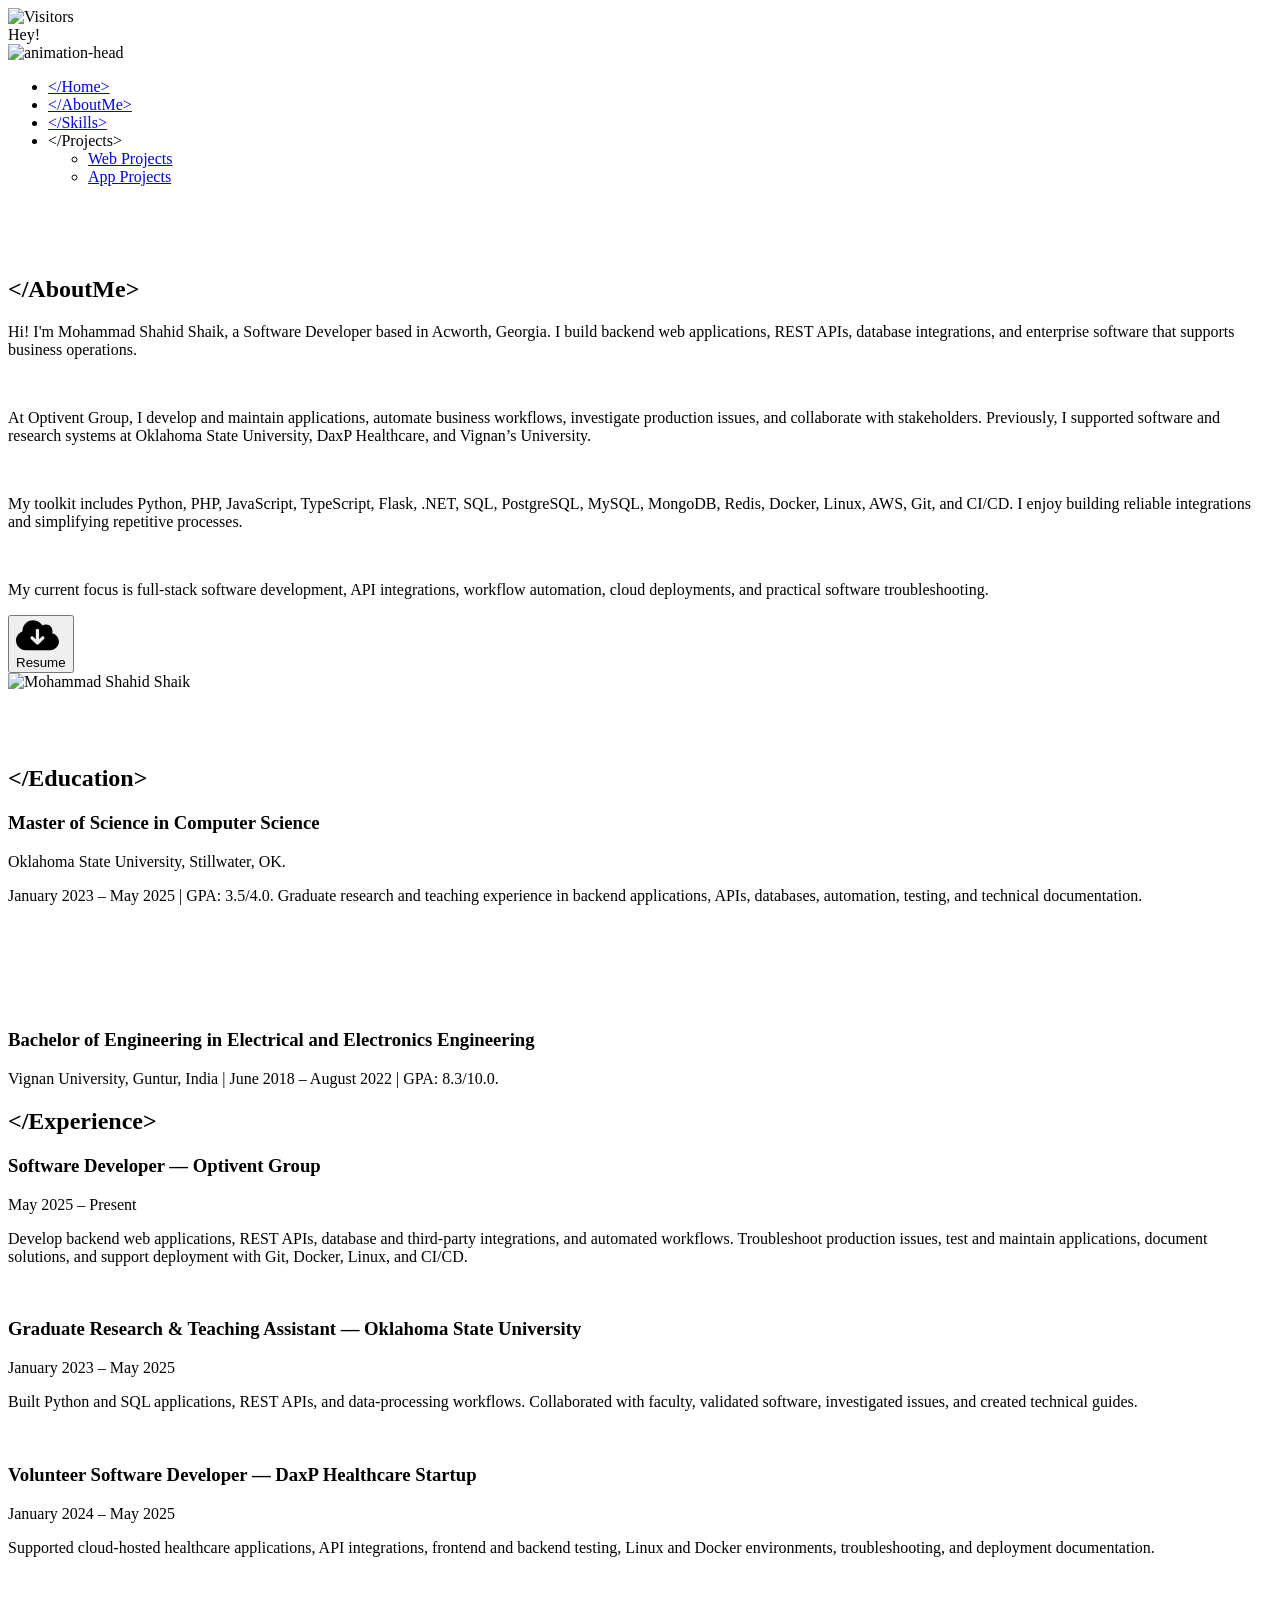
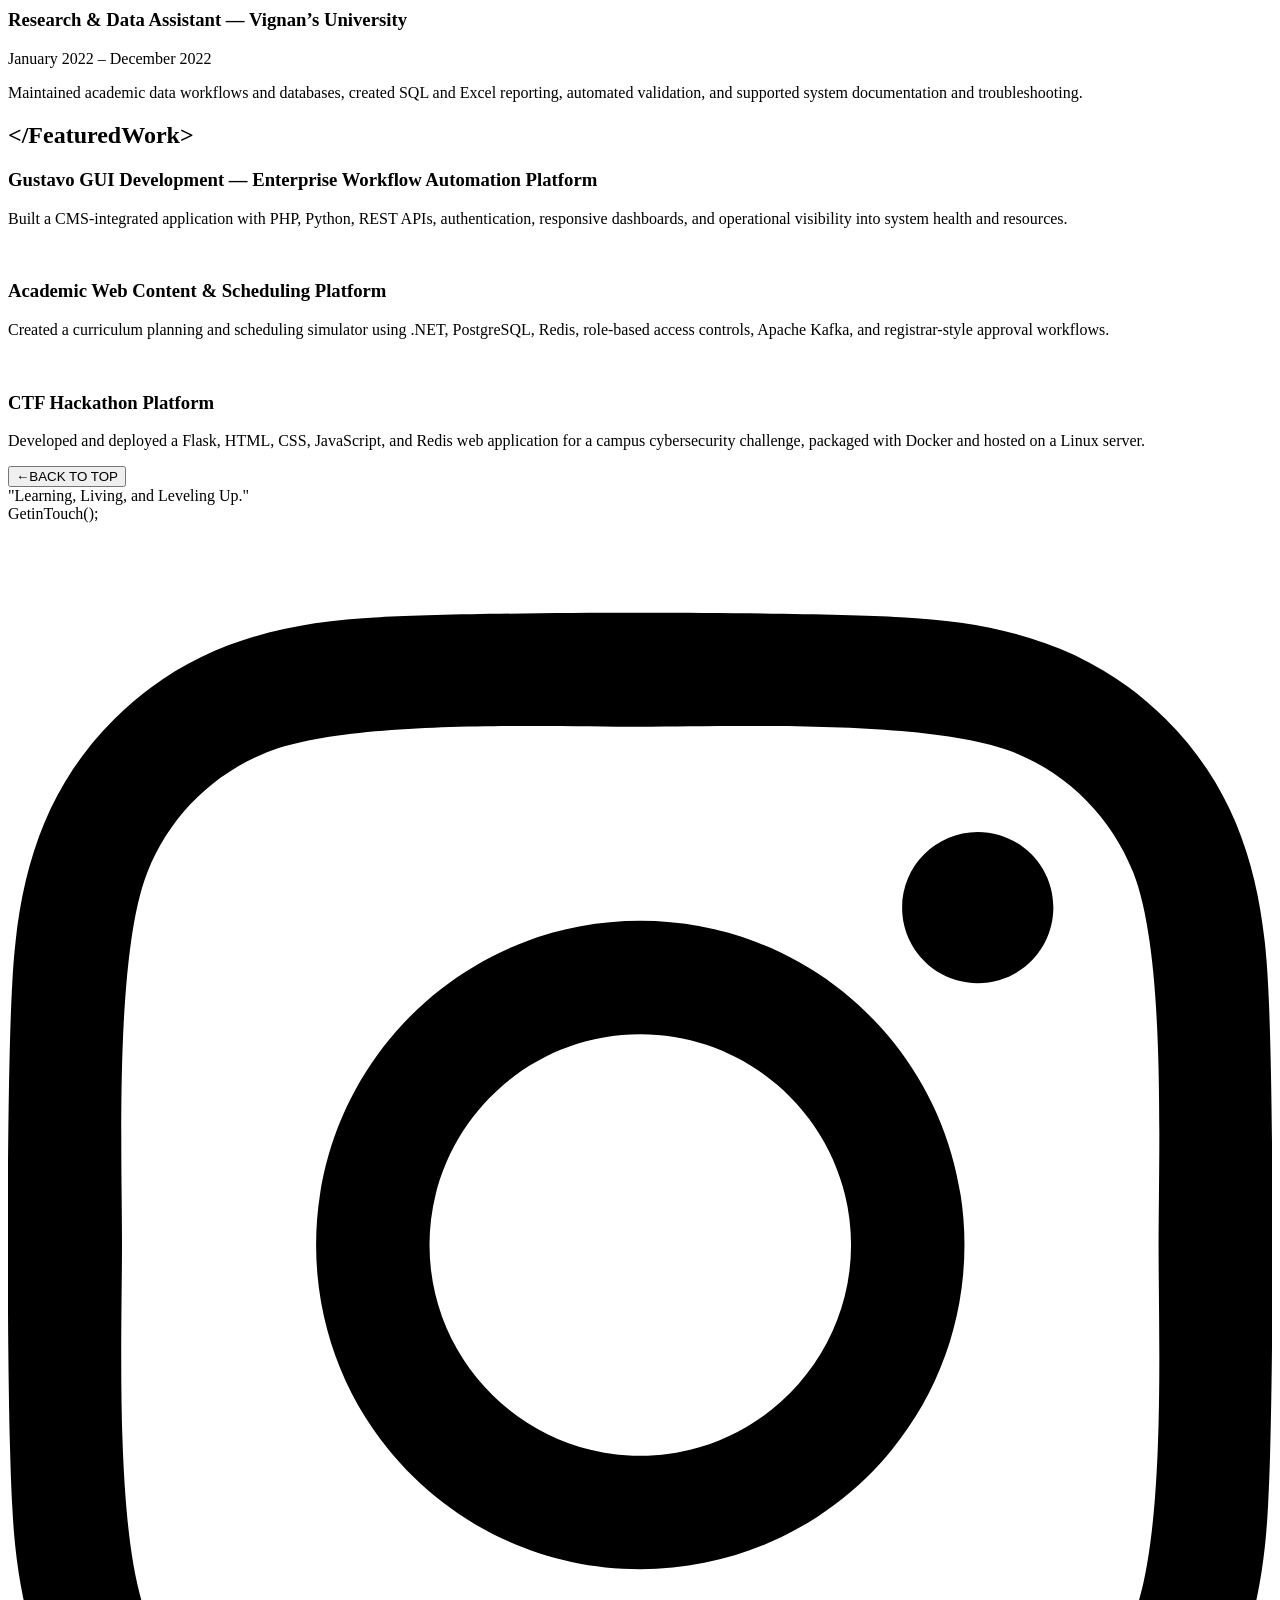
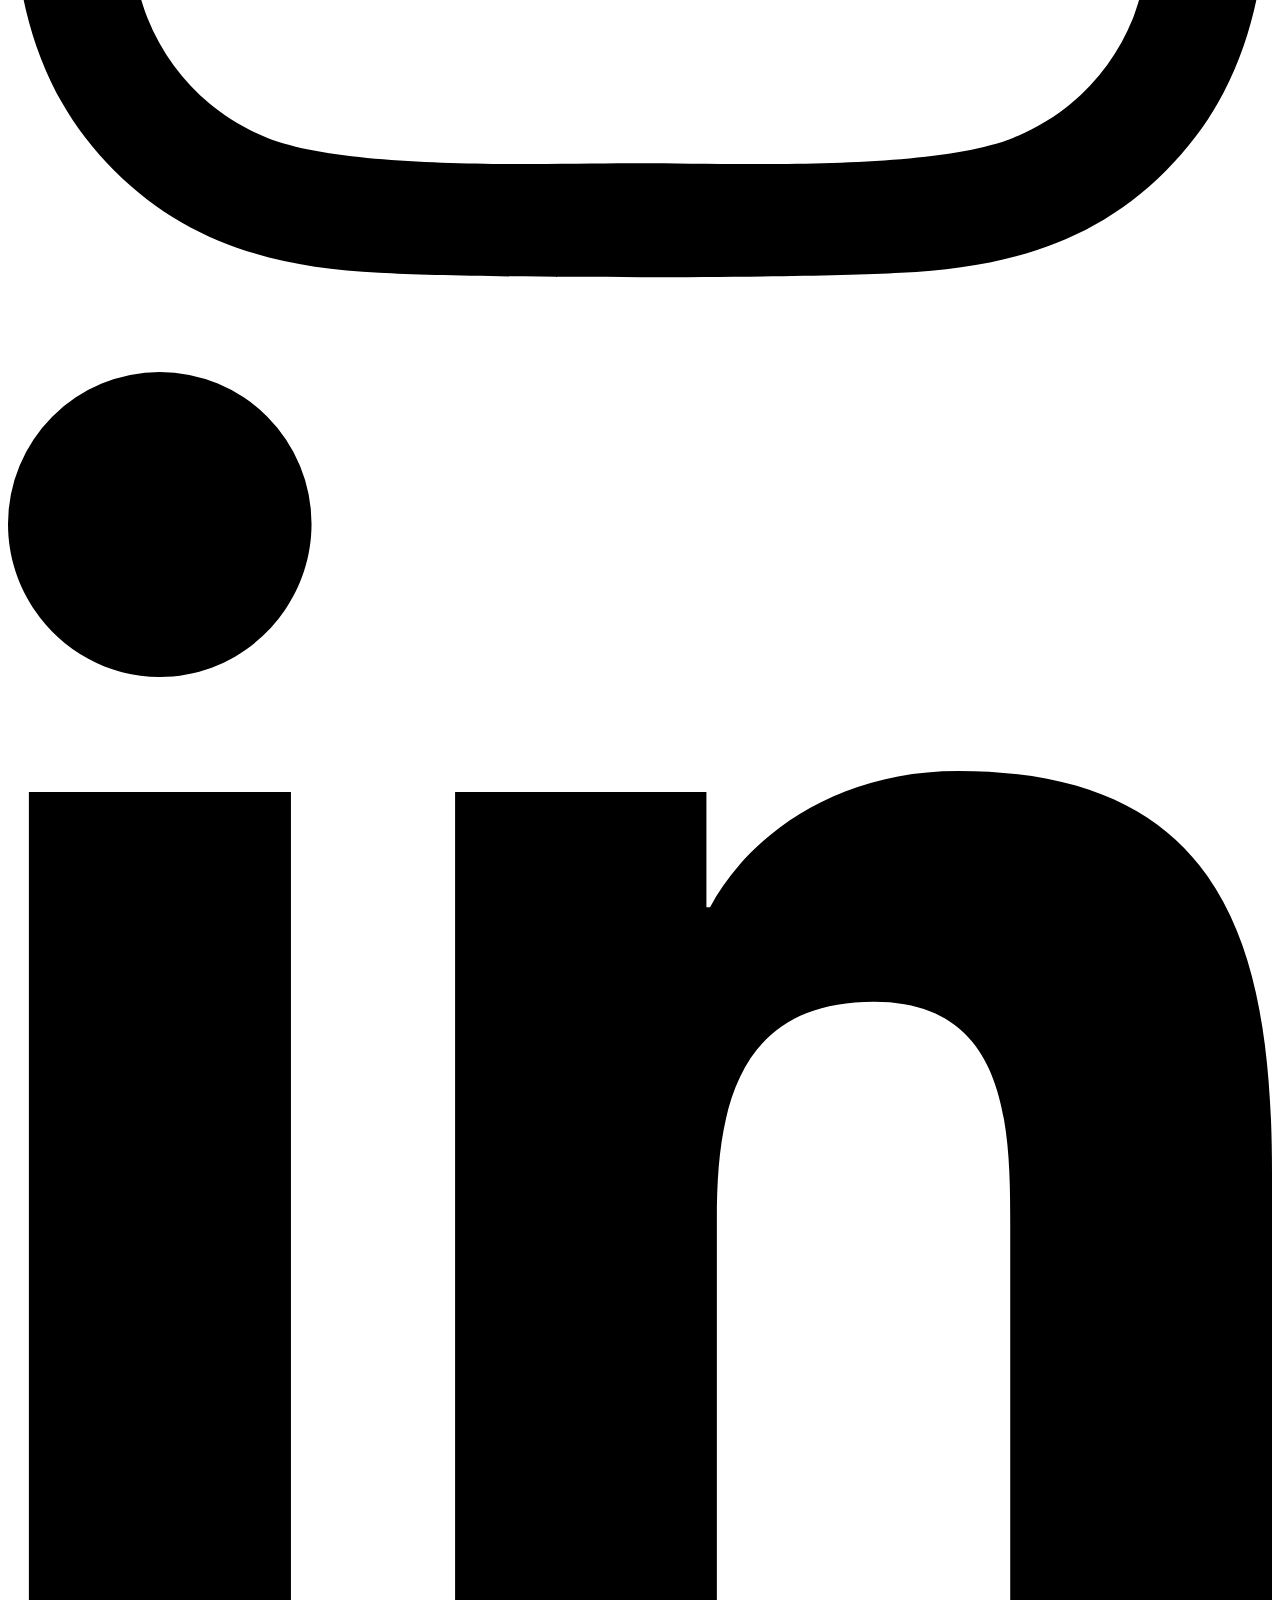
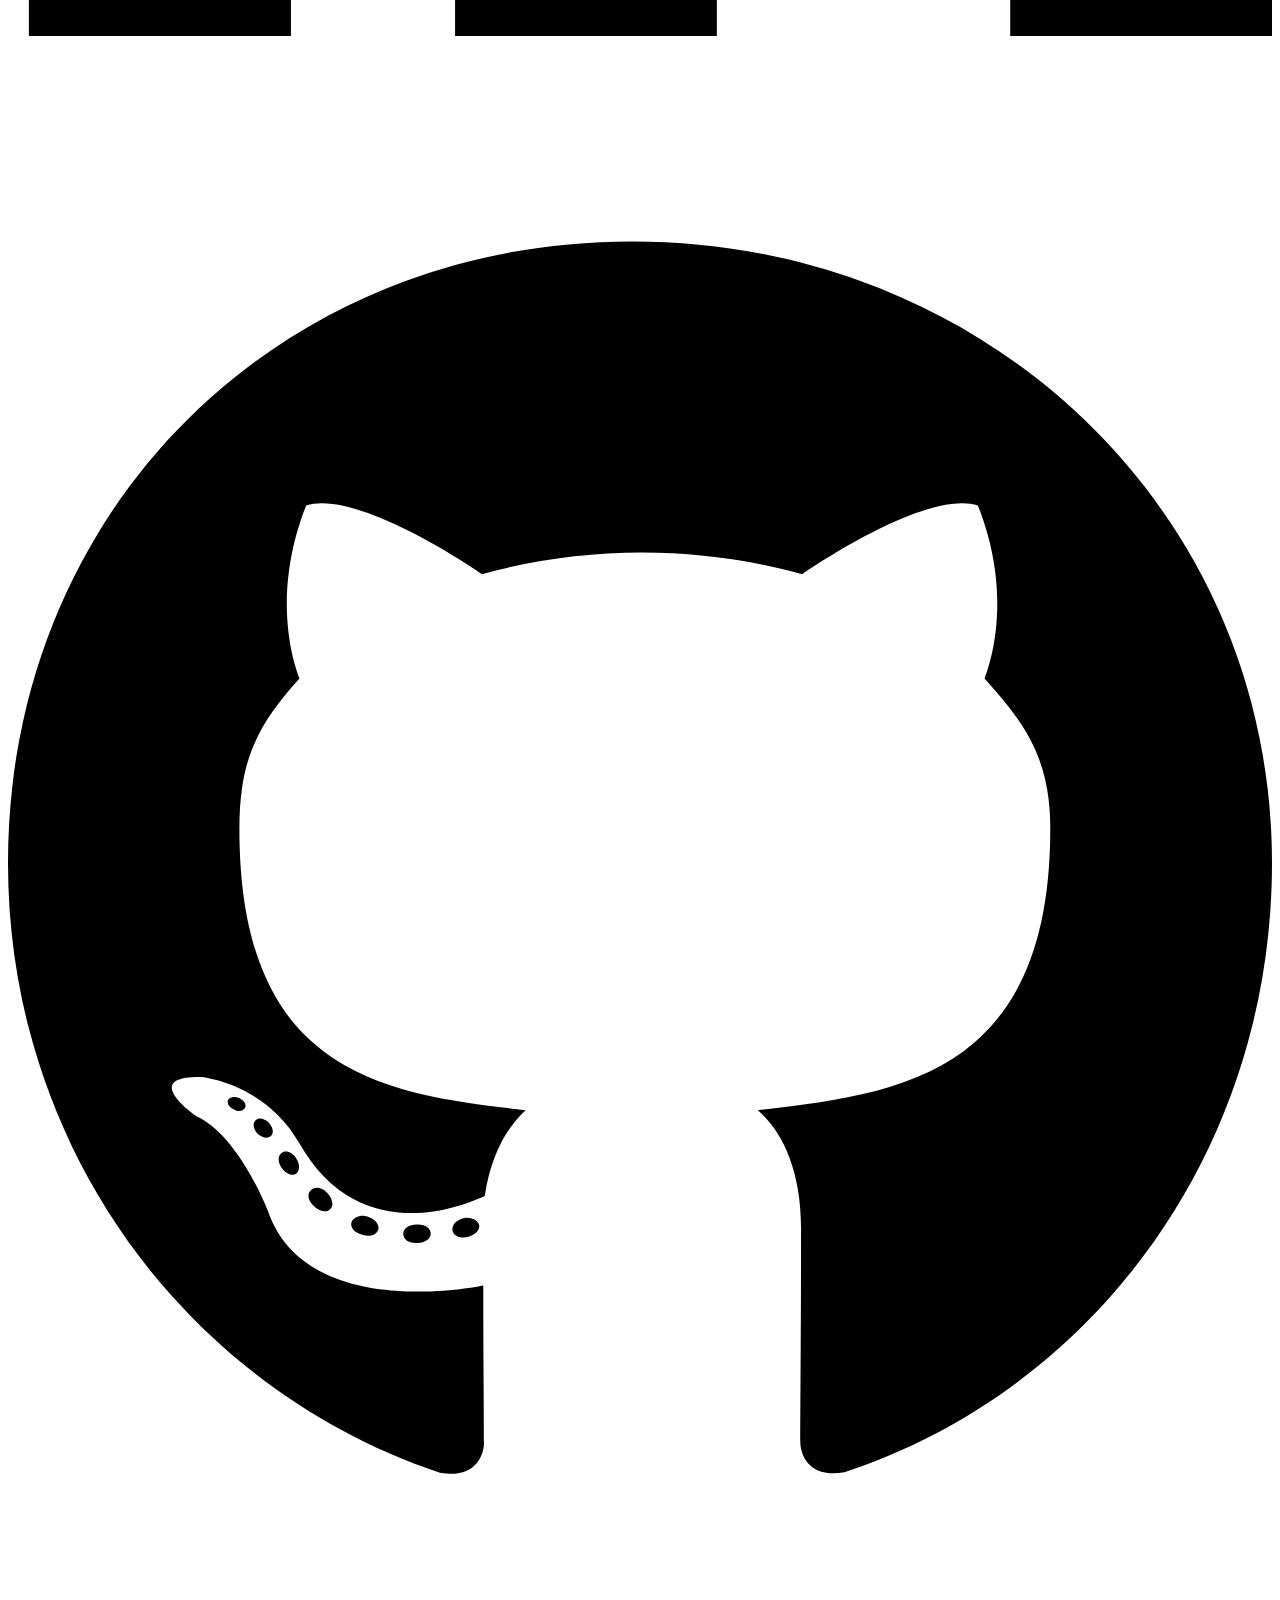
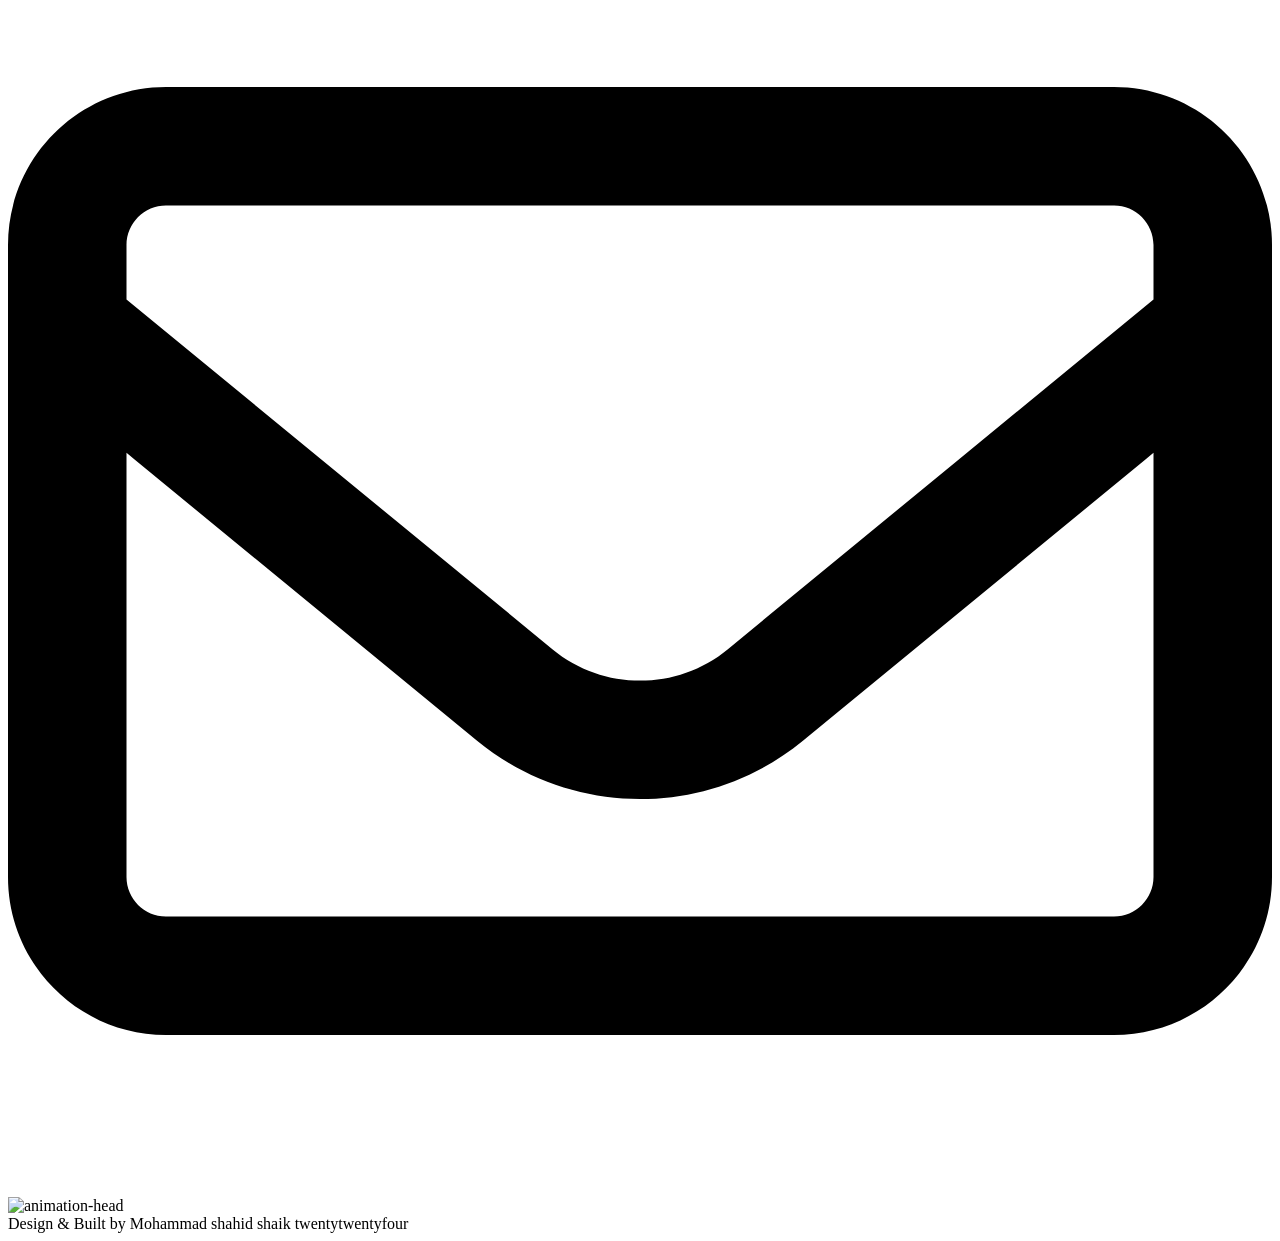
==== about.html @ 2e36d183 "Update About, education, experience and featured projects from 2026 resume" ====
<!DOCTYPE html> <!-- Defines the document type as HTML5 -->
<html lang="en"> <!-- The root element of an HTML document, with the language attribute set to English -->

<head> <!-- The head element contains meta-information about the document -->
  <!-- Meta tags for character encoding, compatibility, and viewport settings -->
  <meta charset="UTF-8" /> <!-- Sets the character encoding to UTF-8 to support all characters -->
  <meta http-equiv="X-UA-Compatible" content="IE=edge" /> <!-- Ensures the document is rendered using the latest IE rendering engine -->
  <meta name="viewport" content="width=device-width, initial-scale=1.0" /> <!-- Controls the viewport's size and scale, making the website responsive on all devices -->

  <!-- Favicon and icons for different platforms -->
  <link rel="icon" type="image/png" href="images/shahid_icon1.png.jpeg"> <!-- Specifies the icon in the browser tab -->
  <link rel="apple-touch-icon" type="image/png" href="images/shahid_icon1.png.jpeg"> <!-- Icon for Apple touch devices (iPhones, iPads) -->
  <link rel="fluid-icon" href="images/shahid_icon1.png.jpeg" title="Mohammad shahid shaik"> <!-- Icon for GitHub's fluid icon feature -->
  <link rel="shortcut icon" type="image/png" href="images/shahid_icon1.png.jpeg"> <!-- A shortcut icon for the webpage, often used by browsers -->

  <!-- Meta tags for SEO and social media sharing -->
  <meta name="robots" content="index, follow" /> <!-- Tells search engines to index the page and follow links -->
  <meta name="theme-color" content="#000" /> <!-- Sets the theme color for the browser's address bar -->
  <meta name="description" content="Mohammad shahid shaik | Explore my portfolio to discover more about me and my innovative projects. With a focus on simplicity, clean design, and engaging interactions, I aim to create meaningful experiences." /> <!-- A brief description of the webpage content for search engines -->
  <meta name="keywords" content="Mohammad shahid shaik, Mohammad shahid shaik Portfolio, Mohammad shahid shaik Portfolio, Mohammadshahidshaik, Mohammad shahid shaik Site, Mohammad shahid shaik Site, Mohammadshahidshaik me, Mohammadshahidshaik web, Mohammadshahidshaik github, Mohammadshahidshaik site, Mohammadshahidshaik universe, universe, Mohammad shahid shaik Universe, Mohammad shahid shaik Frontend Developer, Frontend Developer, Mohammad shahid shaik Stillwater, shahid Stillwater" /> <!-- Keywords that describe the content of the webpage for search engines -->
  <meta name="author" content="Mohammad shahid shaik" /> <!-- Specifies the author of the webpage -->
  
  <!-- Open Graph meta tags for social media sharing -->
  <meta property="og:image" content="https://mohammadshahidshaik.github.io/images/Shahid1.JPG" /> <!-- URL of the image that appears when the page is shared on social media -->
  <meta property="og:title" content="Mohammad shahid shaik | Portfolio" /> <!-- Title of the page when shared on social media -->
  <meta property="og:description" content="Explore my portfolio to discover more about me and my innovative projects. With a focus on simplicity, clean design, and engaging interactions, I aim to create meaningful experiences." /> <!-- Description of the page when shared on social media -->
  <meta property="og:url" content="https://Mohammadshahidshaik.github.io" /> <!-- URL of the page when shared on social media -->
  <meta property="og:site_name" content="Mohammad shahid shaik Portfolio" /> <!-- Name of the site when shared on social media -->
  
  <!-- Twitter meta tags for social media sharing -->
  <meta name="twitter:title" content="Mohammad shahid shaik | Portfolio" /> <!-- Title of the page when shared on Twitter -->
  <meta name="twitter:image" content="https://mohammadshahidshaik.github.io/images/Shahid1.JPG" /> <!-- URL of the image that appears when the page is shared on Twitter -->
  <meta name="twitter:url" content="https://Mohammadshahidshaik.github.io" /> <!-- URL of the page when shared on Twitter -->

  <title>Mohammad shahid shaik | Portfolio</title> <!-- The title of the document, which appears in the browser tab -->

  <!-- Stylesheets and fonts -->
  <link rel="icon" type="image/x-icon" href="images/shahid_icon1.png" /> <!-- Specifies a favicon for the website -->
  <link rel="stylesheet" href="https://unpkg.com/aos@next/dist/aos.css" /> <!-- Link to an external stylesheet for the Animate On Scroll library -->
  <link rel="stylesheet" href="style.css" /> <!-- Link to the main stylesheet for the webpage -->
  <link rel="stylesheet" href="https://fonts.googleapis.com/css2?family=Passions+Conflict&family=Orbitron&family=Fira+Code&family=Six+Caps" /> <!-- Link to Google Fonts for custom typography -->
</head>

<body class="body"> <!-- The body element contains the content of the document, with a class "body" for styling -->
    <!-- Commented out audio tag with autoplay -->
    <!-- <audio loop autoplay id="audioPlayer" style="display: none">
      <source src="src/mp3/preloader.mp3" type="audio/mp3 " />
    </audio> -->
    
    <audio loop id="audioPlayer" > <!-- Audio tag to embed sound content, with loop attribute to repeat the audio -->
      <source src="src/mp3/preloader.mp3" type="audio/mp3" /> <!-- Specifies the audio file and its type -->
    </audio>
    
    <div id="preloader"></div> <!-- A div element with id "preloader" for displaying a loading animation -->
    <noscript>Allow Javascript</noscript> <!-- Message displayed if JavaScript is disabled in the browser -->
  
    <header> <!-- The header element represents the introductory content or navigation links -->
      <div class="cursor-inner" id="cursor-inner"></div> <!-- Div for custom cursor inner element -->
      <div class="cursor-outer" id="cursor-outer"></div> <!-- Div for custom cursor outer element -->
      <div class="visitor-badge-container"> <!-- Div container for visitor badge -->
        <img src="https://visitor-badge.laobi.icu/badge?page_id=Mohammadshahidshaik" alt="Visitors"> <!-- Visitor badge image -->
      </div>
  
      <div class="navbar" id="navbar"> <!-- Div for navigation bar with id "navbar" -->
        <div class="hey">Hey!</div> <!-- Div with greeting text -->
        <div class="logo" tabindex="0" aria-label="Mohammad shahid shaik logo"> <!-- Logo div with tabindex for keyboard navigation and aria-label for accessibility -->
          <div class="logo-top">
            <img src="src/png/nav-avatar.png" alt="animation-head" /> <!-- Logo image -->
          </div>
        </div>
        <div class="navbar-tabs" id="navbar-tabs"> <!-- Div for navigation tabs -->
          <ul class="navbar-tabs-ul"> <!-- Unordered list for navigation items -->
            <li class="home activeThistab" class="navbar-tabs-li" data-aos="fade-down" data-aos-delay="100"> <!-- List item with class and data attributes for AOS animations -->
              <a href="index.html" tabindex="0" aria-label="Home menu button"> <!-- Anchor link to the home section with tabindex and aria-label for accessibility -->
                &#60;/Home&#62; <!-- Home link text with HTML entity for angle brackets -->
              </a>
            </li>
  
            <li class="about" class="navbar-tabs-li" data-aos="fade-down" data-aos-delay="300"> <!-- List item for about section -->
              <a href="about.html" aria-label="about menu button"> <!-- Anchor link to the about section -->
                &#60;/AboutMe&#62; <!-- About me link text -->
              </a>
            </li>
  
            
  
            <li class="skills" class="navbar-tabs-li" data-aos="fade-down" data-aos-delay="500"> <!-- List item for skills section -->
              <a href="index.html#skills" aria-label="skills menu button"> <!-- Anchor link to the skills section -->
                &#60;/Skills&#62; <!-- Skills link text -->
              </a>
            </li>
  
            <li class="projects navbar-tabs-li" data-aos="fade-down" data-aos-delay="700"> <!-- List item for projects section -->
              <span aria-label="projects menu button"> <!-- Span element to hold the text without being a link -->
                &#60;/Projects&#62; <!-- Projects link text -->
              </span>
              <ul class="dropdown-menu"> <!-- Nested unordered list for dropdown menu -->
                <li><a href="Web-projects.html" aria-label="web projects menu button">Web Projects</a></li> <!-- Link to Web Projects page -->
                <li><a href="App-projects.html" aria-label="app projects menu button">App Projects</a></li> <!-- Link to App Projects page -->
              </ul>
            </li>


          </ul>
        </div>
        
      </div>
    </header>

    <main>


        <!-- About Section Starts here -->
        <section class="about-section-container" id="about" data-aos="fade-up"> <!-- Section for the about page, with AOS animation -->
          <br />
          <br />
          <br />
          <div class="about-section"> <!-- Div for the about section -->
            <div class="section-heading"> <!-- Div for section heading -->
              <h2 class="section-heading-article" tabindex="0" aria-label="About me heading">
                &#60;/AboutMe&#62; <!-- About me heading text -->
              </h2>
              <p class="sectionHeadingP"></p> <!-- Paragraph for additional heading info -->
            </div>
        
            <div class="info-dp-section"> <!-- Div for info and display picture section -->
              <div class="about-info"> <!-- Div for about info -->
                <p tabindex="0"> <!-- Paragraph for about info -->
                  Hi! I'm Mohammad Shahid Shaik, a Software Developer based in Acworth, Georgia. I build backend web applications, REST APIs, database integrations, and enterprise software that supports business operations. 
                </p>
                <br />
                <p tabindex="0"> <!-- Paragraph for additional about info -->
                  At Optivent Group, I develop and maintain applications, automate business workflows, investigate production issues, and collaborate with stakeholders. Previously, I supported software and research systems at Oklahoma State University, DaxP Healthcare, and Vignan’s University.
                </p>
                <br />
                <p tabindex="0"> <!-- Paragraph for additional about info -->
                  My toolkit includes Python, PHP, JavaScript, TypeScript, Flask, .NET, SQL, PostgreSQL, MySQL, MongoDB, Redis, Docker, Linux, AWS, Git, and CI/CD. I enjoy building reliable integrations and simplifying repetitive processes.
                </p>
                <br />
                <p tabindex="0"> <!-- Paragraph for additional about info -->
                  My current focus is full-stack software development, API integrations, workflow automation, cloud deployments, and practical software troubleshooting.
                </p>
                <!-- Resume button -->
                <button class="resume-btn" id="resume-btn" onclick="openURL()"> <!-- Button for opening resume -->
                  <div class="sign"> <!-- Div for sign -->
                    <svg viewBox="0 0 740 512"> <!-- SVG for download icon -->
                      <path d="M144 480C64.5 480 0 415.5 0 336c0-62.8 40.2-116.2 96.2-135.9c-.1-2.7-.2-5.4-.2-8.1c0-88.4 71.6-160 160-160c59.3 0 111 32.2 138.7 80.2C409.9 102 428.3 96 448 96c53 0 96 43 96 96c0 12.2-2.3 23.8-6.4 34.6C596 238.4 640 290.1 640 352c0 70.7-57.3 128-128 128H144zm79-167l80 80c9.4 9.4 24.6 9.4 33.9 0l80-80c9.4-9.4 9.4-24.6 0-33.9s-24.6-9.4-33.9 0l-39 39V184c0-13.3-10.7-24-24-24s-24 10.7-24 24V318.1l-39-39c-9.4-9.4-24.6-9.4-33.9 0s-9.4 24.6 0 33.9z" />
                    </svg>
                  </div>
                  <div class="text">Resume</div> <!-- Div for resume text -->
                </button>
              </div>
        
              <div class="dp" data-aos="fade-up"> <!-- Div for display picture with AOS animation -->
                <img src="https://github.com/Mohammadshahidshaik/Mohammadshahidshaik.github.io/blob/main/images/Shahid1.JPG?raw=true" alt="Mohammad Shahid Shaik" tabindex="0" aria-label="image of shahid" /> <!-- Image for display picture -->
              </div>
            </div>
          </div>
        </section>
        
    <!-- Education section starts here -->
    <section class="about-section-container" id="education" data-aos="fade-up"> <!-- Section for the education page, with id "education" and AOS animation -->
      <br />
      <br />
      <br />
      <div class="about-section"> <!-- Div for the education section -->
        <div class="section-heading"> <!-- Div for section heading -->
          <h2 class="section-heading-article" tabindex="0" aria-label="Education heading">
            &#60;/Education&#62; <!-- Education heading text -->
          </h2>
          <p class="sectionHeadingP"></p> <!-- Paragraph for additional heading info -->
        </div>

        <div class="info-dp-section"> <!-- Div for info and display picture section -->
          <div class="about-info education"> <!-- Div for education info -->
            <h3 class="degree">Master of Science in Computer Science</h3> <!-- Heading for master's degree -->
            <p class="university">Oklahoma State University, Stillwater, OK.</p> <!-- Paragraph for university info -->
            <p class="description">January 2023 – May 2025 | GPA: 3.5/4.0. Graduate research and teaching experience in backend applications, APIs, databases, automation, testing, and technical documentation.</p> <!-- Paragraph for description of studies -->
            <br />
            <br />
            <br />
            <br />
            <br />
            <h3 class="degree">Bachelor of Engineering in Electrical and Electronics Engineering</h3> <!-- Heading for bachelor's degree -->
            <p class="university">Vignan University, Guntur, India | June 2018 – August 2022 | GPA: 8.3/10.0.</p> <!-- Paragraph for university info -->
          </div>  
        </div>
      </div>
    </section>


    <section class="about-section-container" id="experience" data-aos="fade-up">
      <div class="about-section">
        <div class="section-heading"><h2 class="section-heading-article" tabindex="0">&#60;/Experience&#62;</h2></div>
        <div class="about-info education">
          <h3 class="degree">Software Developer — Optivent Group</h3>
          <p class="university">May 2025 – Present</p>
          <p class="description">Develop backend web applications, REST APIs, database and third-party integrations, and automated workflows. Troubleshoot production issues, test and maintain applications, document solutions, and support deployment with Git, Docker, Linux, and CI/CD.</p>
          <br />
          <h3 class="degree">Graduate Research &amp; Teaching Assistant — Oklahoma State University</h3>
          <p class="university">January 2023 – May 2025</p>
          <p class="description">Built Python and SQL applications, REST APIs, and data-processing workflows. Collaborated with faculty, validated software, investigated issues, and created technical guides.</p>
          <br />
          <h3 class="degree">Volunteer Software Developer — DaxP Healthcare Startup</h3>
          <p class="university">January 2024 – May 2025</p>
          <p class="description">Supported cloud-hosted healthcare applications, API integrations, frontend and backend testing, Linux and Docker environments, troubleshooting, and deployment documentation.</p>
          <br />
          <h3 class="degree">Research &amp; Data Assistant — Vignan’s University</h3>
          <p class="university">January 2022 – December 2022</p>
          <p class="description">Maintained academic data workflows and databases, created SQL and Excel reporting, automated validation, and supported system documentation and troubleshooting.</p>
        </div>
      </div>
    </section>
    <section class="about-section-container" id="featured-work" data-aos="fade-up">
      <div class="about-section">
        <div class="section-heading"><h2 class="section-heading-article" tabindex="0">&#60;/FeaturedWork&#62;</h2></div>
        <div class="about-info education">
          <h3 class="degree">Gustavo GUI Development — Enterprise Workflow Automation Platform</h3>
          <p class="description">Built a CMS-integrated application with PHP, Python, REST APIs, authentication, responsive dashboards, and operational visibility into system health and resources.</p>
          <br />
          <h3 class="degree">Academic Web Content &amp; Scheduling Platform</h3>
          <p class="description">Created a curriculum planning and scheduling simulator using .NET, PostgreSQL, Redis, role-based access controls, Apache Kafka, and registrar-style approval workflows.</p>
          <br />
          <h3 class="degree">CTF Hackathon Platform</h3>
          <p class="description">Developed and deployed a Flask, HTML, CSS, JavaScript, and Redis web application for a campus cybersecurity challenge, packaged with Docker and hosted on a Linux server.</p>
        </div>
      </div>
    </section>
    <!-- about section ends  -->


    </main>

    <footer id="footer"> <!-- Footer section with id "footer" -->
        <button class="fas" id="backtotopbutton" onclick="scrolltoTopfunction()"> <!-- Button to scroll to top -->
          <article aria-label="Back to top">&#8592;BACK TO TOP</article> <!-- Article for back to top text -->
        </button>
        <div class="footer-background"> <!-- Div for footer background -->
          <div class="footer-blob"></div> <!-- Div for footer decorative blob -->
        </div>
        <div class="footer-foreground"> <!-- Div for footer foreground -->
          <div class="footercontainer"> <!-- Div for footer container -->
            <div class="two-words"> <!-- Div for footer quote -->
              <article tabindex="0" aria-label="Learning, Living, and Leveling Up, my quote">
                "Learning, Living, and Leveling Up."
              </article>
            </div>
            <div class="social-media-container"> <!-- Div for social media container -->
              <div class="getintouch-heading"> <!-- Div for get in touch heading -->
                <article>GetinTouch();</article>
              </div>
              <div class="logos"> <!-- Div for social media logos -->
                <a href="https://www.instagram.com/_shahid_indian/" target="_blank" tabindex="0" aria-label="My instagram">
                  <svg viewBox="0 0 448 512" class="SocialHandle"> <!-- SVG for Instagram icon -->
                    <path d="M224.1 141c-63.6 0-114.9 51.3-114.9 114.9s51.3 114.9 114.9 114.9S339 319.5 339 255.9 287.7 141 224.1 141zm0 189.6c-41.1 0-74.7-33.5-74.7-74.7s33.5-74.7 74.7-74.7 74.7 33.5 74.7 74.7-33.6 74.7-74.7 74.7zm146.4-194.3c0 14.9-12 26.8-26.8 26.8-14.9 0-26.8-12-26.8-26.8s12-26.8 26.8-26.8 26.8 12 26.8 26.8zm76.1 27.2c-1.7-35.9-9.9-67.7-36.2-93.9-26.2-26.2-58-34.4-93.9-36.2-37-2.1-147.9-2.1-184.9 0-35.8 1.7-67.6 9.9-93.9 36.1s-34.4 58-36.2 93.9c-2.1 37-2.1 147.9 0 184.9 1.7 35.9 9.9 67.7 36.2 93.9s58 34.4 93.9 36.2c37 2.1 147.9 2.1 184.9 0 35.9-1.7 67.7-9.9 93.9-36.2 26.2-26.2 34.4-58 36.2-93.9 2.1-37 2.1-147.8 0-184.8zM398.8 388c-7.8 19.6-22.9 34.7-42.6 42.6-29.5 11.7-99.5 9-132.1 9s-102.7 2.6-132.1-9c-19.6-7.8-34.7-22.9-42.6-42.6-11.7-29.5-9-99.5-9-132.1s-2.6-102.7 9-132.1c7.8-19.6 22.9-34.7 42.6-42.6 29.5-11.7 99.5-9 132.1-9s102.7-2.6 132.1 9c19.6 7.8 34.7 22.9 42.6 42.6 11.7 29.5 9 99.5 9 132.1s2.7 102.7-9 132.1z" />
                  </svg></a>
    
                <a href="https://www.linkedin.com/in/mohammadshahidshaik/" target="_blank" aria-label="My Linkdin">
                  <svg class="SocialHandle" viewBox="0 0 448 512"> <!-- SVG for LinkedIn icon -->
                    <path d="M100.28 448H7.4V148.9h92.88zM53.79 108.1C24.09 108.1 0 83.5 0 53.8a53.79 53.79 0 0 1 107.58 0c0 29.7-24.1 54.3-53.79 54.3zM447.9 448h-92.68V302.4c0-34.7-.7-79.2-48.29-79.2-48.29 0-55.69 37.7-55.69 76.7V448h-92.78V148.9h89.08v40.8h1.3c12.4-23.5 42.69-48.3 87.88-48.3 94 0 111.28 61.9 111.28 142.3V448z" />
                  </svg></a>
    
                <a href="https://github.com/Mohammadshahidshaik" target="_blank" aria-label="My github">
                  <svg viewBox="0 0 496 512" class="SocialHandle"> <!-- SVG for GitHub icon -->
                    <path d="M165.9 397.4c0 2-2.3 3.6-5.2 3.6-3.3.3-5.6-1.3-5.6-3.6 0-2 2.3-3.6 5.2-3.6 3-.3 5.6 1.3 5.6 3.6zm-31.1-4.5c-.7 2 1.3 4.3 4.3 4.9 2.6 1 5.6 0 6.2-2s-1.3-4.3-4.3-5.2c-2.6-.7-5.5.3-6.2 2.3zm44.2-1.7c-2.9.7-4.9 2.6-4.6 4.9.3 2 2.9 3.3 5.9 2.6 2.9-.7 4.9-2.6 4.6-4.6-.3-1.9-3-3.2-5.9-2.9zM244.8 8C106.1 8 0 113.3 0 252c0 110.9 69.8 205.8 169.5 239.2 12.8 2.3 17.3-5.6 17.3-12.1 0-6.2-.3-40.4-.3-61.4 0 0-70 15-84.7-29.8 0 0-11.4-29.1-27.8-36.6 0 0-22.9-15.7 1.6-15.4 0 0 24.9 2 38.6 25.8 21.9 38.6 58.6 27.5 72.9 20.9 2.3-16 8.8-27.1 16-33.7-55.9-6.2-112.3-14.3-112.3-110.5 0-27.5 7.6-41.3 23.6-58.9-2.6-6.5-11.1-33.3 2.6-67.9 20.9-6.5 69 27 69 27 20-5.6 41.5-8.5 62.8-8.5s42.8 2.9 62.8 8.5c0 0 48.1-33.6 69-27 13.7 34.7 5.2 61.4 2.6 67.9 16 17.7 25.8 31.5 25.8 58.9 0 96.5-58.9 104.2-114.8 110.5 9.2 7.9 17 22.9 17 46.4 0 33.7-.3 75.4-.3 83.6 0 6.5 4.6 14.4 17.3 12.1C428.2 457.8 496 362.9 496 252 496 113.3 383.5 8 244.8 8zM97.2 352.9c-1.3 1-1 3.3.7 5.2 1.6 1.6 3.9 2.3 5.2 1 1.3-1 1-3.3-.7-5.2-1.6-1.6-3.9-2.3-5.2-1zm-10.8-8.1c-.7 1.3.3 2.9 2.3 3.9 1.6 1 3.6.7 4.3-.7.7-1.3-.3-2.9-2.3-3.9-2-.6-3.6-.3-4.3.7zm32.4 35.6c-1.6 1.3-1 4.3 1.3 6.2 2.3 2.3 5.2 2.6 6.5 1 1.3-1.3.7-4.3-1.3-6.2-2.2-2.3-5.2-2.6-6.5-1zm-11.4-14.7c-1.6 1-1.6 3.6 0 5.9 1.6 2.3 4.3 3.3 5.6 2.3 1.6-1.3 1.6-3.9 0-6.2-1.4-2.3-4-3.3-5.6-2z" />
                  </svg></a>
    
                <a href="mailto:mohshai@okstate.edu" target="_blank" aria-label="My G mail">
                  <svg id="GmailLogo" viewBox="0 0 512 512" class="SocialHandle"> <!-- SVG for Gmail icon -->
                    <path d="M64 112c-8.8 0-16 7.2-16 16v22.1L220.5 291.7c20.7 17 50.4 17 71.1 0L464 150.1V128c0-8.8-7.2-16-16-16H64zM48 212.2V384c0 8.8 7.2 16 16 16H448c8.8 0 16-7.2 16-16V212.2L322 328.8c-38.4 31.5-93.7 31.5-132 0L48 212.2zM0 128C0 92.7 28.7 64 64 64H448c35.3 0 64 28.7 64 64V384c0 35.3-28.7 64-64 64H64c-35.3 0-64-28.7-64-64V128z" />
                  </svg></a>
              </div>
            </div>
            <div class="footer-avatar-container"> <!-- Div for footer avatar container -->
              <img src="src/png/footer-avatar-adil.png" alt="animation-head" class="footer-avatar-img" /> <!-- Image for footer avatar -->
              <div class="footer-avatar-face"> <!-- Div for footer avatar face -->
                <div class="footer-avatar-eye footer-left-eye"> <!-- Div for left eye -->
                  <div class="footer-pupil"></div> <!-- Div for left pupil -->
                </div>
                <div class="footer-avatar-eye footer-right-eye"> <!-- Div for right eye -->
                  <div class="footer-pupil"></div> <!-- Div for right pupil -->
                </div>
              </div>
            </div>
            <div class="footer-bottom"> <!-- Div for footer bottom section -->
              <article> <!-- Article for footer text -->
                Design & Built by Mohammad shahid shaik
                <i class="far fa-copyright"></i> twentytwentyfour <!-- Copyright icon and year -->
              </article>
            </div>
          </div>
        </div>
      </footer>
      <!-- footer ends here -->
    
      <script src="main.js"></script> <!-- Link to external JavaScript file -->
    
      <script src="https://unpkg.com/aos@next/dist/aos.js"></script> <!-- Link to external AOS JavaScript file -->
      <script>
        AOS.init(); <!-- Initialize AOS animations -->
      </script>
    
      <script>
        function openURL() {
          var url = "src/pdf/Shaikmohammadshahid_Resume.pdf";
    
          window.open(url, "_blank"); <!-- Open the resume in a new tab -->
        }
      </script>
    
      <script>
        const cursorInner = document.getElementById("cursor-inner");
        const cursorOuter = document.getElementById("cursor-outer");
        const links = document.querySelectorAll("a,label,button");
    
        document.addEventListener("mousemove", function (e) {
          const posX = e.clientX;
          const posY = e.clientY;
    
          cursorInner.style.left = `${posX}px`;
          cursorInner.style.top = `${posY}px`;
    
          // cursorOuter.style.left = `${posX}px`;
          // cursorOuter.style.top = `${posY}px`;
    
          cursorOuter.animate(
            {
              left: `${posX}px`,
              top: `${posY}px`,
            },
            { duration: 500, fill: "forwards" }
          );
    
          links.forEach((link) => {
            link.addEventListener("mouseenter", () => {
              cursorInner.classList.add("hover");
              cursorOuter.classList.add("hover");
            });
            link.addEventListener("mouseleave", () => {
              cursorInner.classList.remove("hover");
              cursorOuter.classList.remove("hover");
            });
          });
        });
      </script>
<!--       <script data-name="BMC-Widget" data-cfasync="false" src="https://cdnjs.buymeacoffee.com/1.0.0/widget.prod.min.js" data-id="mohammedadb" data-description="Support me on Buy me a coffee!" data-message="" data-color="#BD5FFF" data-position="left" data-x_margin="18" data-y_margin="18"></script> -->
    </body>
    
    </html>
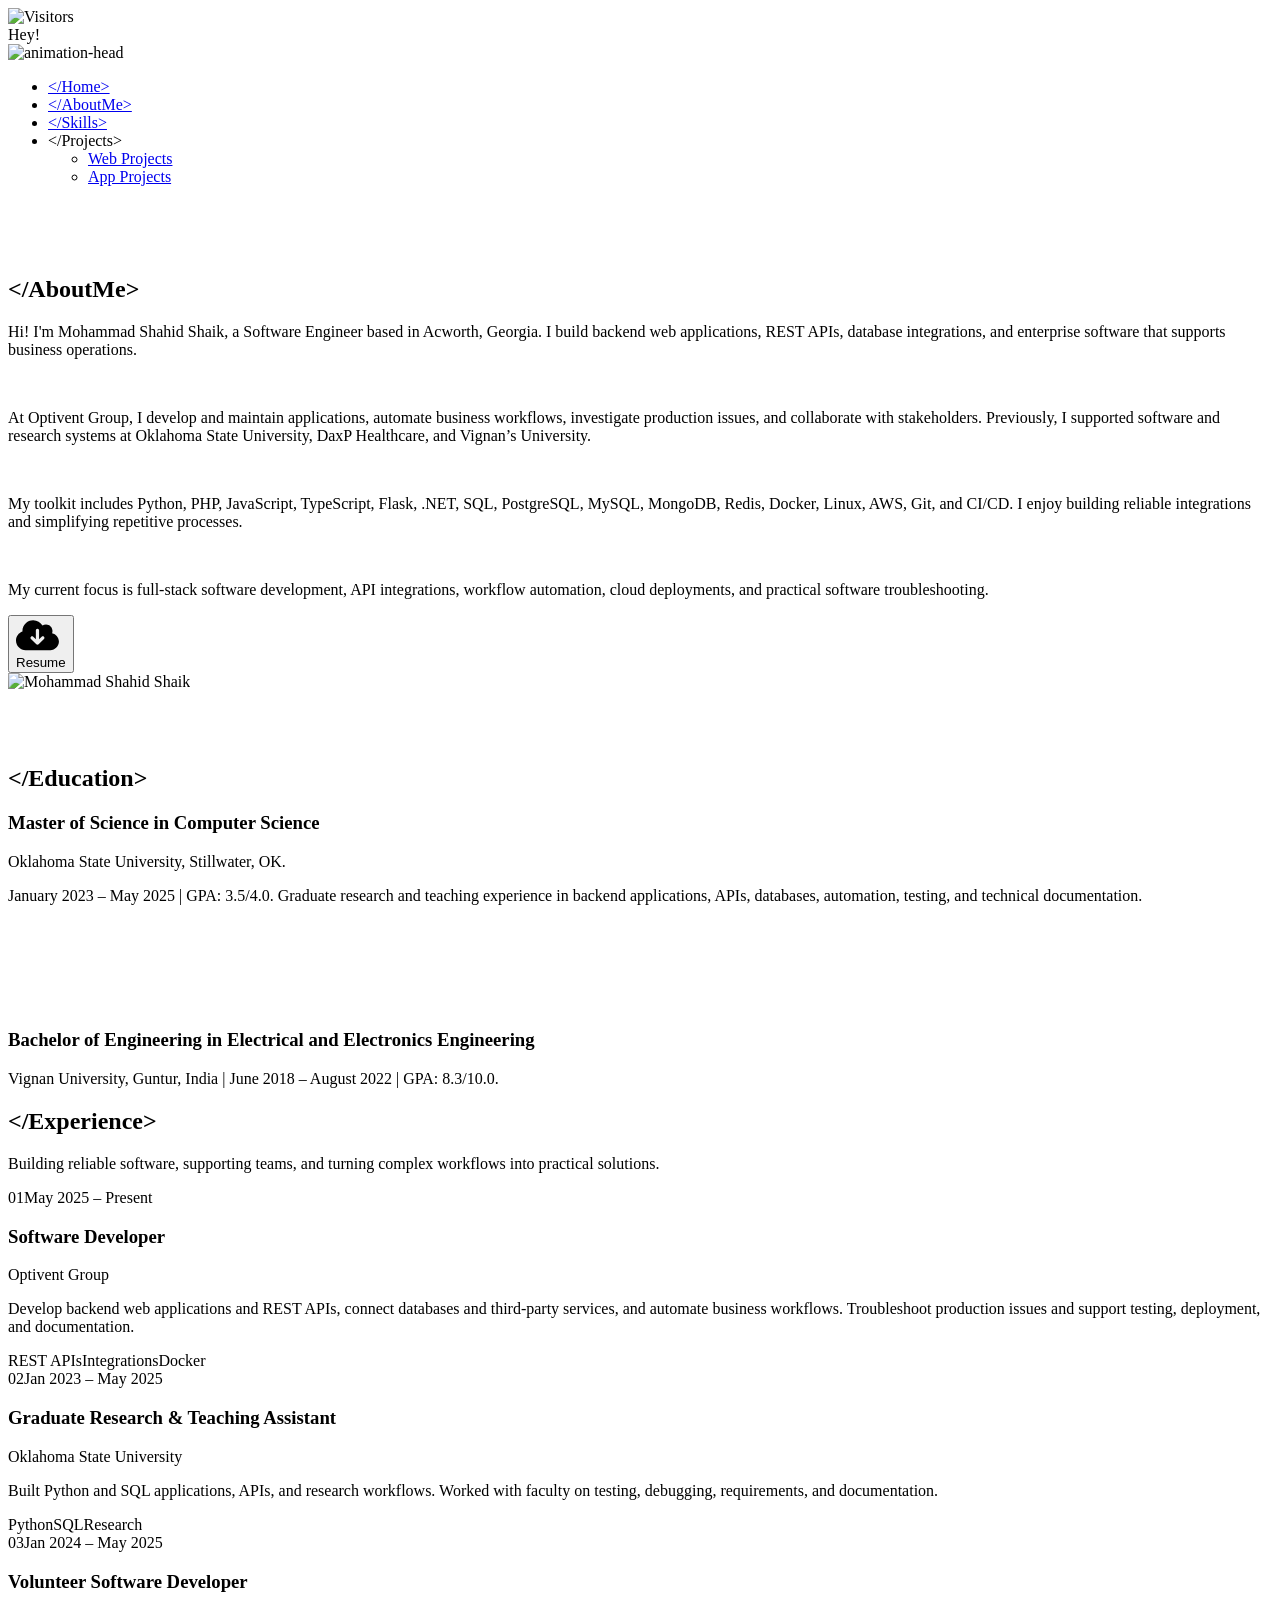
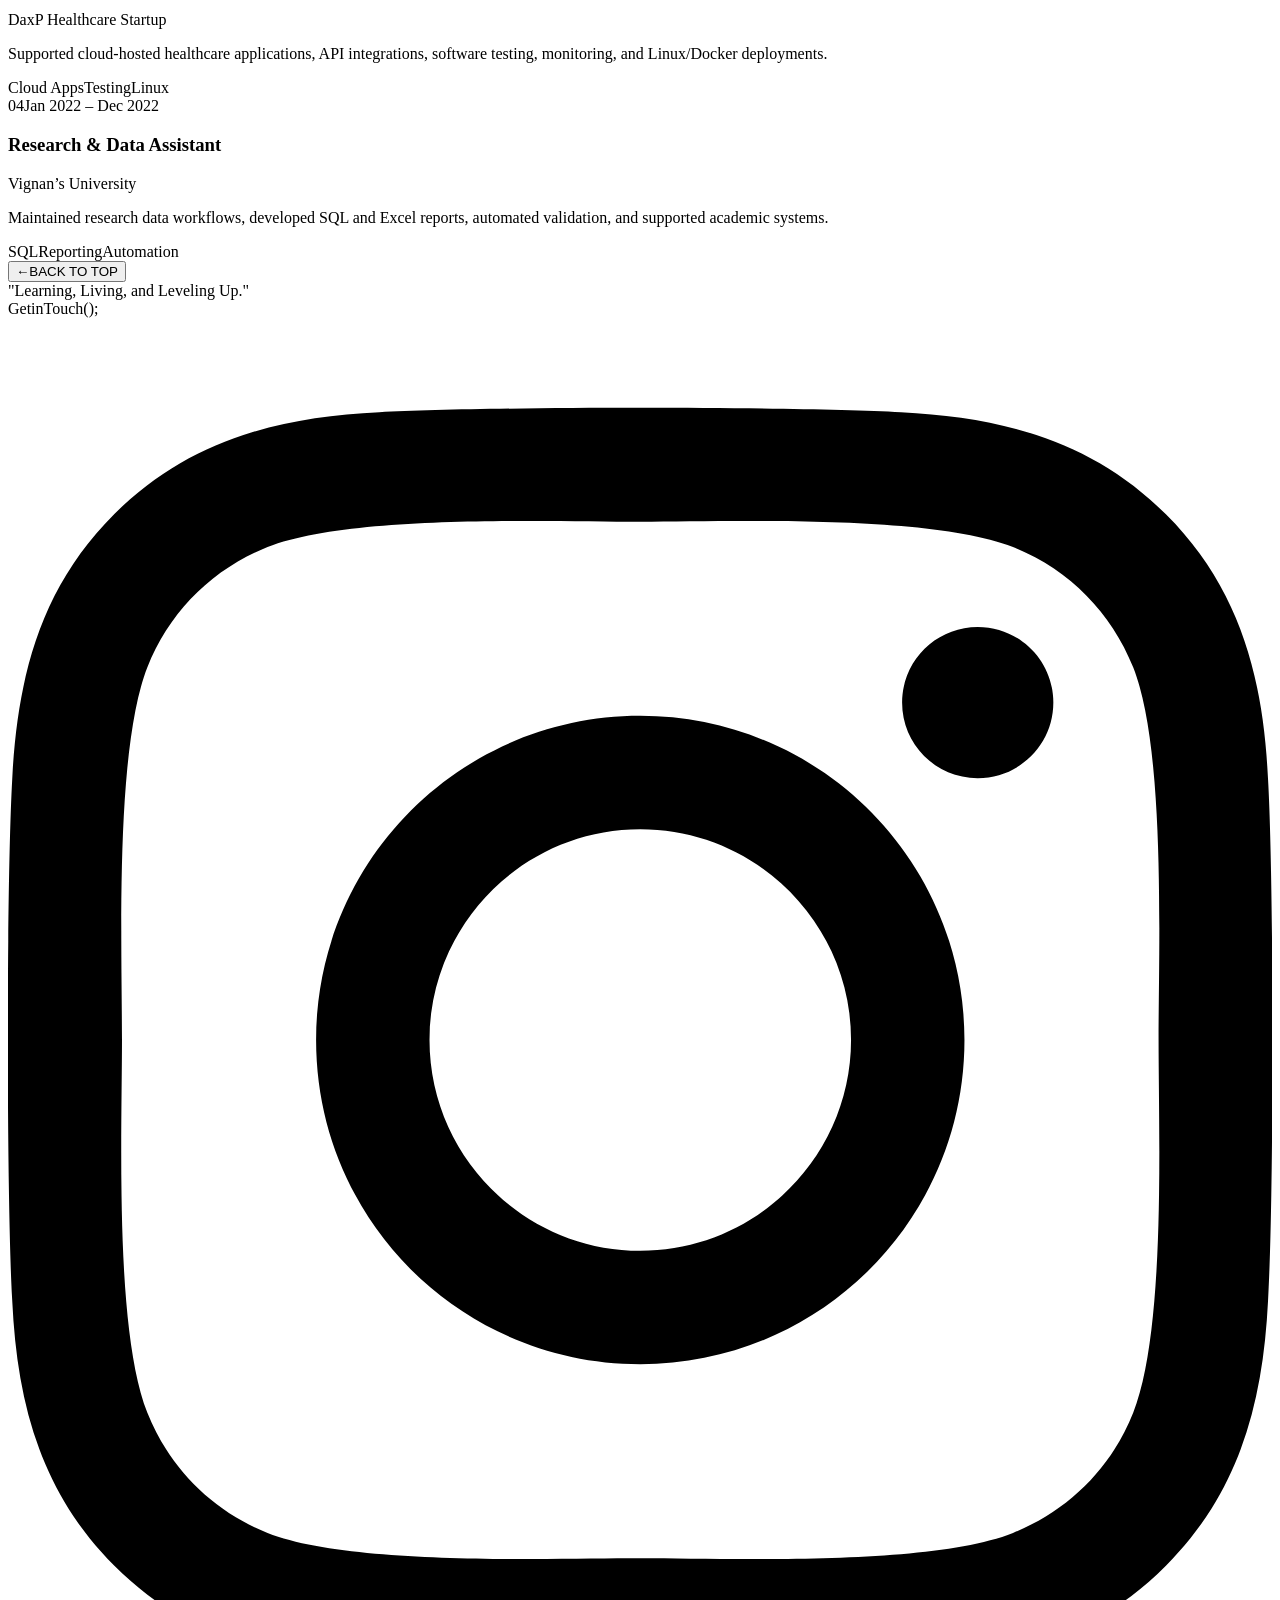
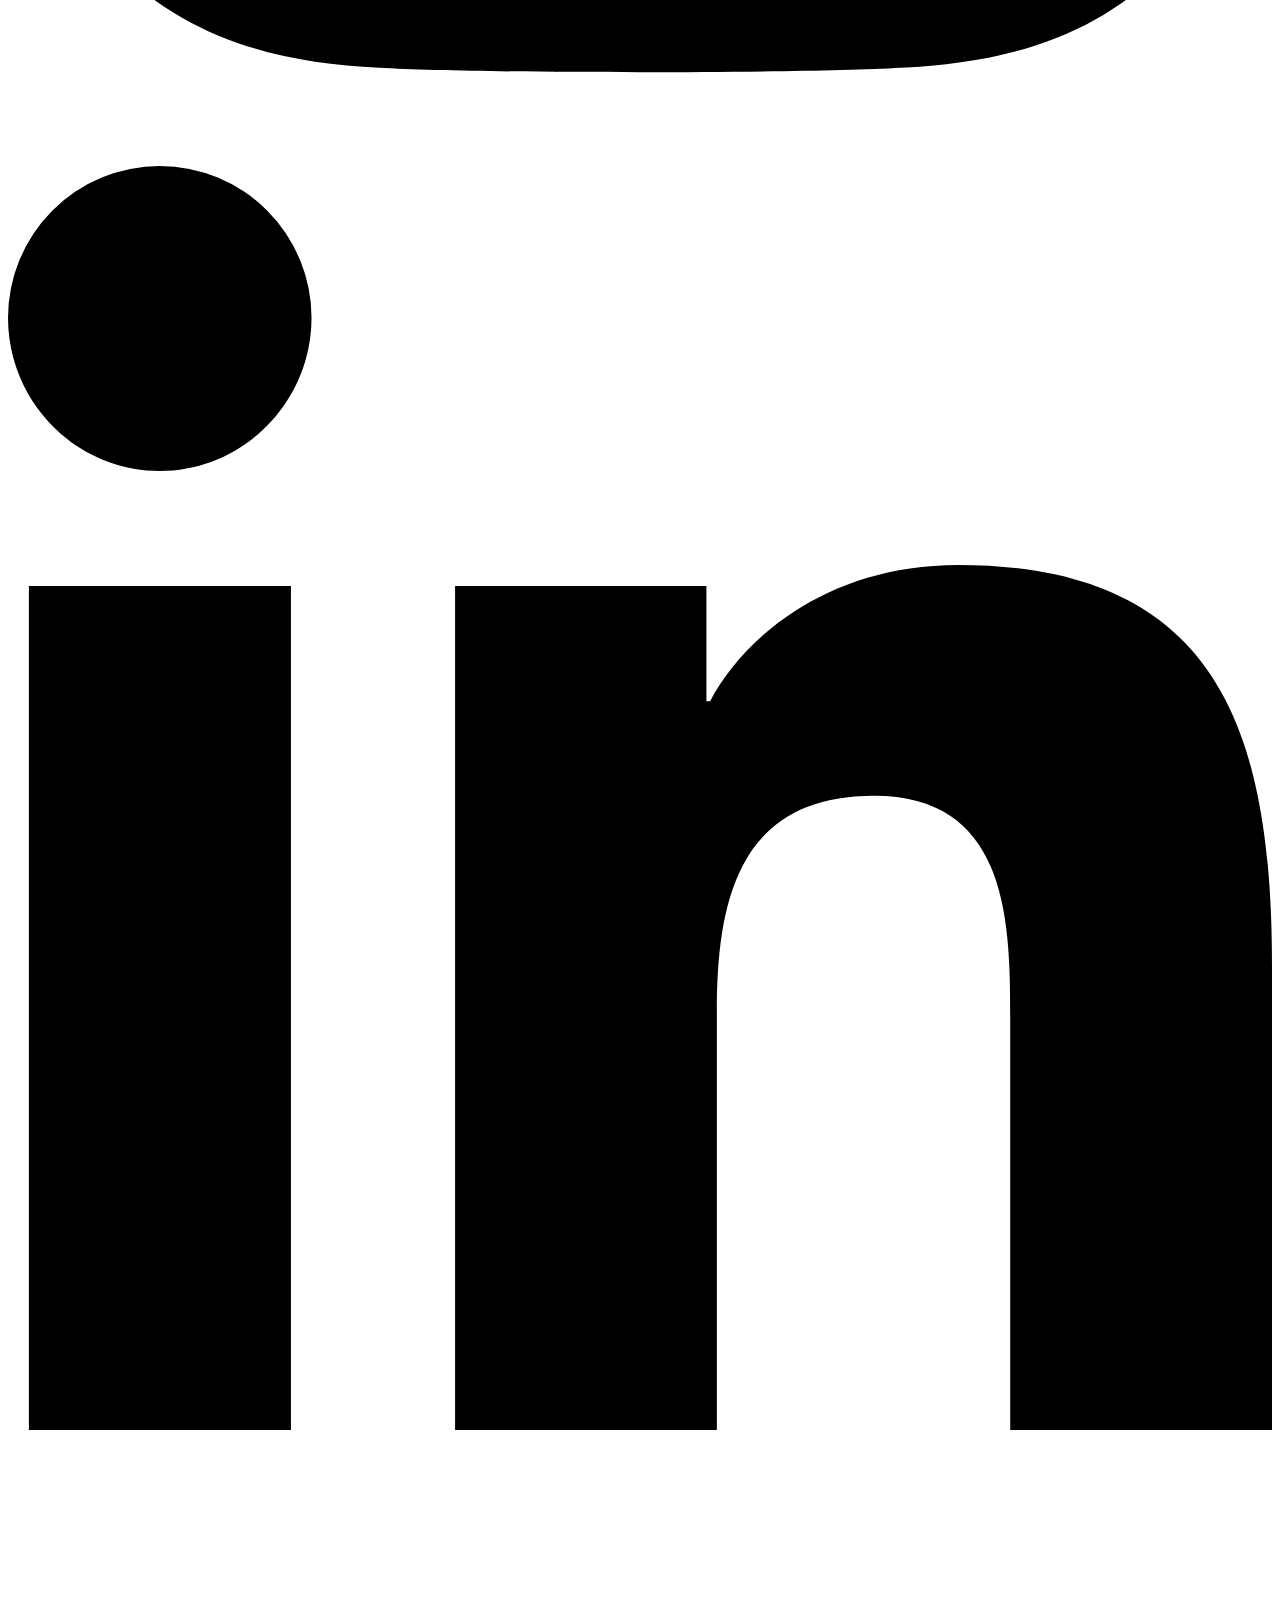
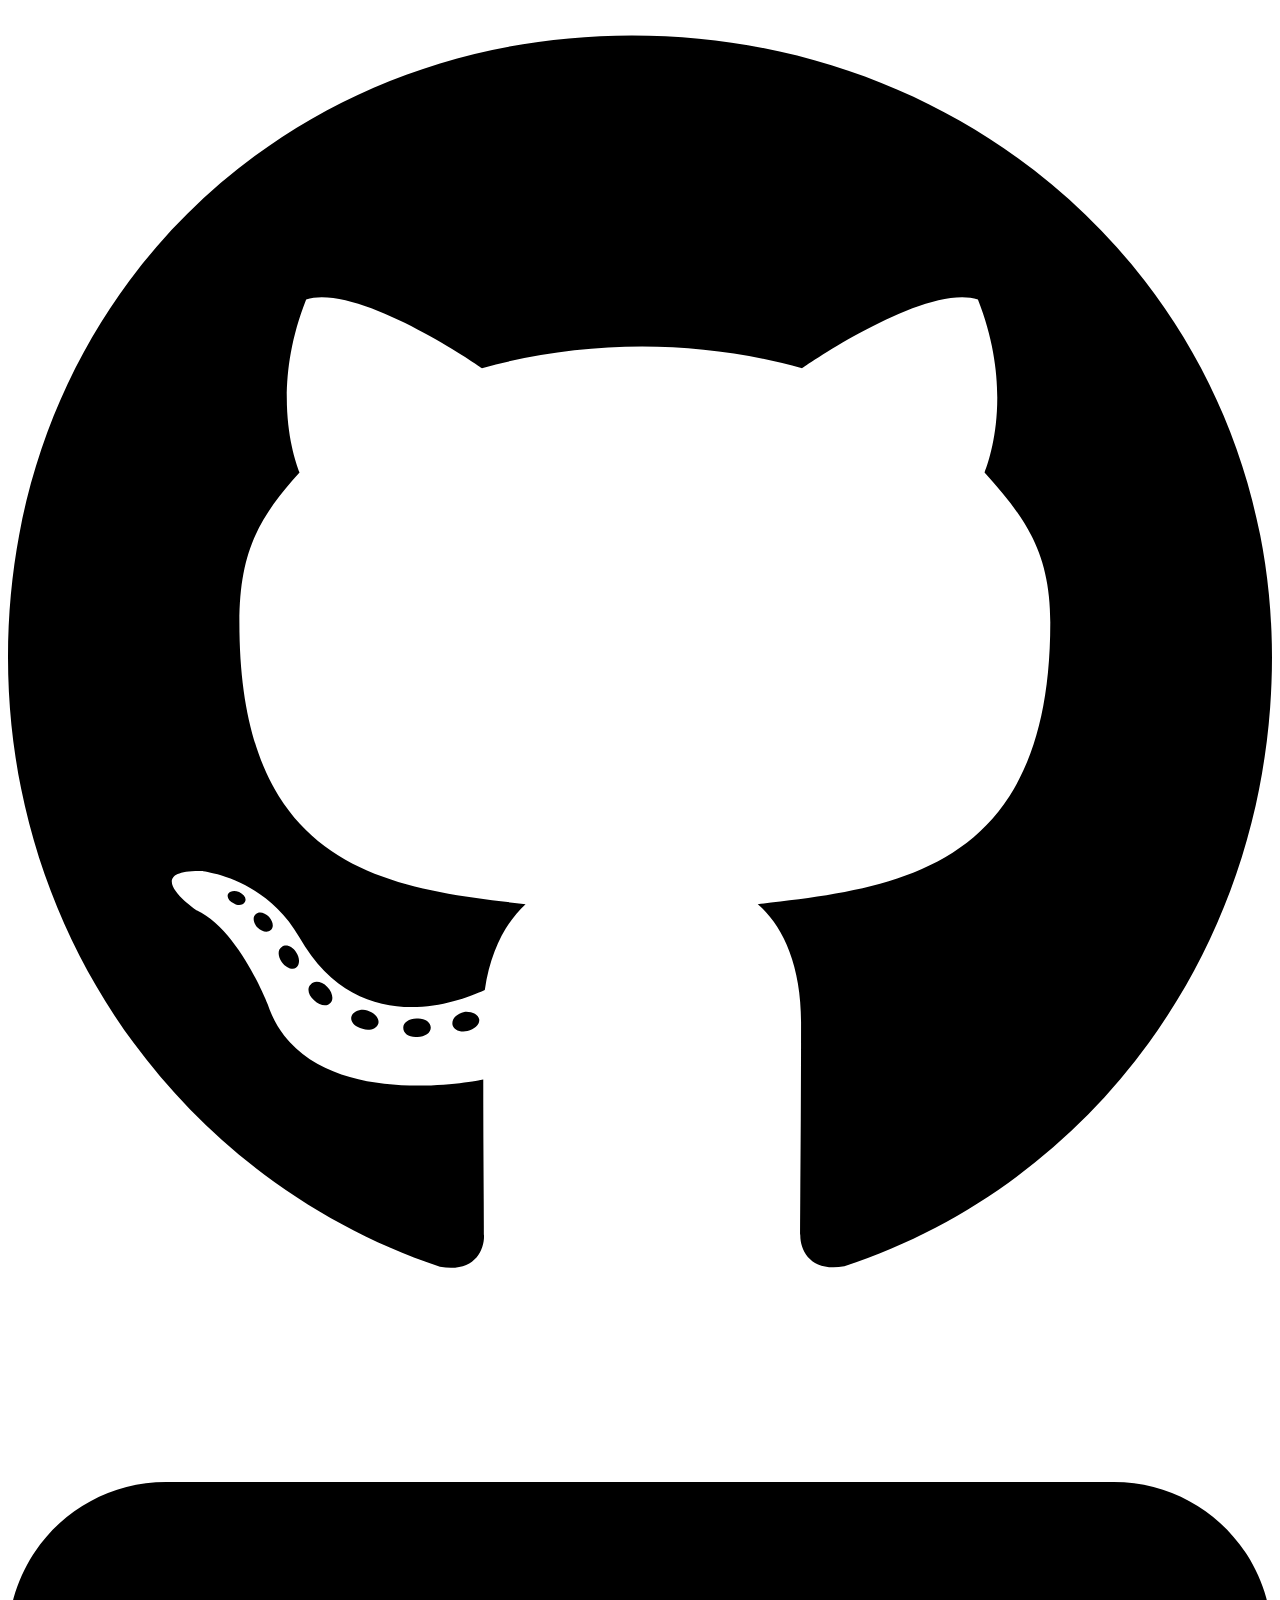
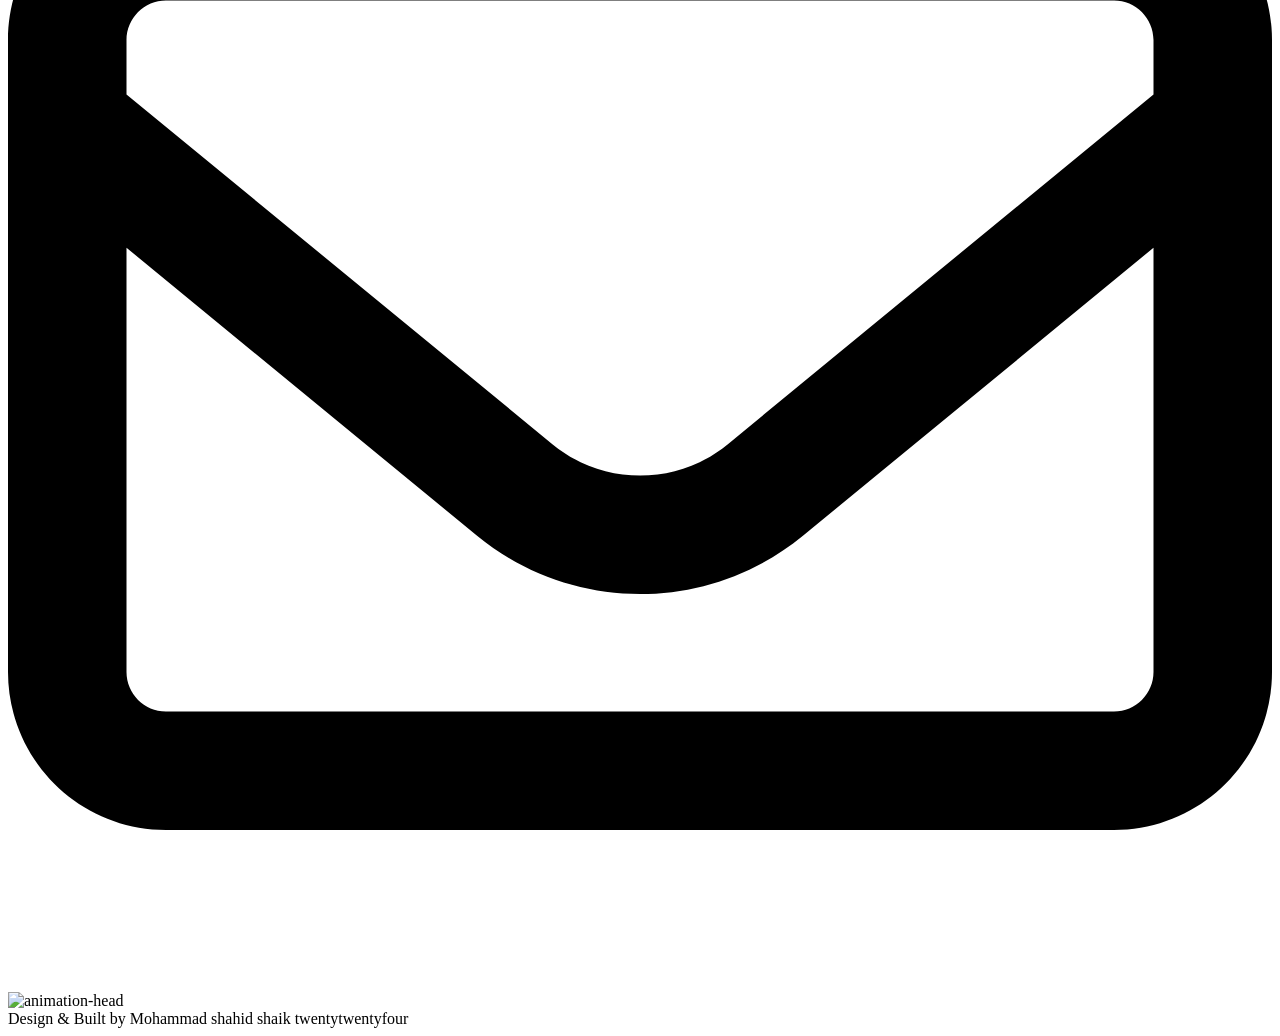
==== commit 6daf0869: "Redesign experience as roomy responsive cards and move featured work out of About" ====
--- a/about.html
+++ b/about.html
@@ -16,7 +16,7 @@
   <!-- Meta tags for SEO and social media sharing -->
   <meta name="robots" content="index, follow" /> <!-- Tells search engines to index the page and follow links -->
   <meta name="theme-color" content="#000" /> <!-- Sets the theme color for the browser's address bar -->
-  <meta name="description" content="Mohammad shahid shaik | Explore my portfolio to discover more about me and my innovative projects. With a focus on simplicity, clean design, and engaging interactions, I aim to create meaningful experiences." /> <!-- A brief description of the webpage content for search engines -->
+  <meta name="description" content="Mohammad Shahid Shaik is a software developer working with Python, web applications, REST APIs, databases, and workflow automation." /> <!-- A brief description of the webpage content for search engines -->
   <meta name="keywords" content="Mohammad shahid shaik, Mohammad shahid shaik Portfolio, Mohammad shahid shaik Portfolio, Mohammadshahidshaik, Mohammad shahid shaik Site, Mohammad shahid shaik Site, Mohammadshahidshaik me, Mohammadshahidshaik web, Mohammadshahidshaik github, Mohammadshahidshaik site, Mohammadshahidshaik universe, universe, Mohammad shahid shaik Universe, Mohammad shahid shaik Frontend Developer, Frontend Developer, Mohammad shahid shaik Stillwater, shahid Stillwater" /> <!-- Keywords that describe the content of the webpage for search engines -->
   <meta name="author" content="Mohammad shahid shaik" /> <!-- Specifies the author of the webpage -->
   
@@ -126,7 +126,7 @@
             <div class="info-dp-section"> <!-- Div for info and display picture section -->
               <div class="about-info"> <!-- Div for about info -->
                 <p tabindex="0"> <!-- Paragraph for about info -->
-                  Hi! I'm Mohammad Shahid Shaik, a Software Developer based in Acworth, Georgia. I build backend web applications, REST APIs, database integrations, and enterprise software that supports business operations. 
+                  Hi! I'm Mohammad Shahid Shaik, a Software Engineer based in Acworth, Georgia. I build backend web applications, REST APIs, database integrations, and enterprise software that supports business operations. 
                 </p>
                 <br />
                 <p tabindex="0"> <!-- Paragraph for additional about info -->
@@ -189,40 +189,31 @@
     </section>
 
 
-    <section class="about-section-container" id="experience" data-aos="fade-up">
-      <div class="about-section">
-        <div class="section-heading"><h2 class="section-heading-article" tabindex="0">&#60;/Experience&#62;</h2></div>
-        <div class="about-info education">
-          <h3 class="degree">Software Developer — Optivent Group</h3>
-          <p class="university">May 2025 – Present</p>
-          <p class="description">Develop backend web applications, REST APIs, database and third-party integrations, and automated workflows. Troubleshoot production issues, test and maintain applications, document solutions, and support deployment with Git, Docker, Linux, and CI/CD.</p>
-          <br />
-          <h3 class="degree">Graduate Research &amp; Teaching Assistant — Oklahoma State University</h3>
-          <p class="university">January 2023 – May 2025</p>
-          <p class="description">Built Python and SQL applications, REST APIs, and data-processing workflows. Collaborated with faculty, validated software, investigated issues, and created technical guides.</p>
-          <br />
-          <h3 class="degree">Volunteer Software Developer — DaxP Healthcare Startup</h3>
-          <p class="university">January 2024 – May 2025</p>
-          <p class="description">Supported cloud-hosted healthcare applications, API integrations, frontend and backend testing, Linux and Docker environments, troubleshooting, and deployment documentation.</p>
-          <br />
-          <h3 class="degree">Research &amp; Data Assistant — Vignan’s University</h3>
-          <p class="university">January 2022 – December 2022</p>
-          <p class="description">Maintained academic data workflows and databases, created SQL and Excel reporting, automated validation, and supported system documentation and troubleshooting.</p>
-        </div>
-      </div>
-    </section>
-    <section class="about-section-container" id="featured-work" data-aos="fade-up">
-      <div class="about-section">
-        <div class="section-heading"><h2 class="section-heading-article" tabindex="0">&#60;/FeaturedWork&#62;</h2></div>
-        <div class="about-info education">
-          <h3 class="degree">Gustavo GUI Development — Enterprise Workflow Automation Platform</h3>
-          <p class="description">Built a CMS-integrated application with PHP, Python, REST APIs, authentication, responsive dashboards, and operational visibility into system health and resources.</p>
-          <br />
-          <h3 class="degree">Academic Web Content &amp; Scheduling Platform</h3>
-          <p class="description">Created a curriculum planning and scheduling simulator using .NET, PostgreSQL, Redis, role-based access controls, Apache Kafka, and registrar-style approval workflows.</p>
-          <br />
-          <h3 class="degree">CTF Hackathon Platform</h3>
-          <p class="description">Developed and deployed a Flask, HTML, CSS, JavaScript, and Redis web application for a campus cybersecurity challenge, packaged with Docker and hosted on a Linux server.</p>
+    <section class="about-section-container portfolio-experience-section" id="experience" data-aos="fade-up">
+      <div class="about-section experience-section-inner">
+        <div class="section-heading"><h2 class="section-heading-article">&#60;/Experience&#62;</h2><p class="sectionHeadingP"></p></div>
+        <p class="experience-lead">Building reliable software, supporting teams, and turning complex workflows into practical solutions.</p>
+        <div class="experience-grid">
+          <article class="experience-card" data-aos="fade-up">
+            <div class="experience-card-top"><span class="experience-index">01</span><span class="experience-period">May 2025 – Present</span></div>
+            <h3>Software Developer</h3><p class="experience-company">Optivent Group</p><p class="experience-description">Develop backend web applications and REST APIs, connect databases and third-party services, and automate business workflows. Troubleshoot production issues and support testing, deployment, and documentation.</p>
+            <div class="experience-tags"><span>REST APIs</span><span>Integrations</span><span>Docker</span></div>
+          </article>
+          <article class="experience-card" data-aos="fade-up">
+            <div class="experience-card-top"><span class="experience-index">02</span><span class="experience-period">Jan 2023 – May 2025</span></div>
+            <h3>Graduate Research & Teaching Assistant</h3><p class="experience-company">Oklahoma State University</p><p class="experience-description">Built Python and SQL applications, APIs, and research workflows. Worked with faculty on testing, debugging, requirements, and documentation.</p>
+            <div class="experience-tags"><span>Python</span><span>SQL</span><span>Research</span></div>
+          </article>
+          <article class="experience-card" data-aos="fade-up">
+            <div class="experience-card-top"><span class="experience-index">03</span><span class="experience-period">Jan 2024 – May 2025</span></div>
+            <h3>Volunteer Software Developer</h3><p class="experience-company">DaxP Healthcare Startup</p><p class="experience-description">Supported cloud-hosted healthcare applications, API integrations, software testing, monitoring, and Linux/Docker deployments.</p>
+            <div class="experience-tags"><span>Cloud Apps</span><span>Testing</span><span>Linux</span></div>
+          </article>
+          <article class="experience-card" data-aos="fade-up">
+            <div class="experience-card-top"><span class="experience-index">04</span><span class="experience-period">Jan 2022 – Dec 2022</span></div>
+            <h3>Research & Data Assistant</h3><p class="experience-company">Vignan’s University</p><p class="experience-description">Maintained research data workflows, developed SQL and Excel reports, automated validation, and supported academic systems.</p>
+            <div class="experience-tags"><span>SQL</span><span>Reporting</span><span>Automation</span></div>
+          </article>
         </div>
       </div>
     </section>
@@ -265,7 +256,7 @@
                     <path d="M165.9 397.4c0 2-2.3 3.6-5.2 3.6-3.3.3-5.6-1.3-5.6-3.6 0-2 2.3-3.6 5.2-3.6 3-.3 5.6 1.3 5.6 3.6zm-31.1-4.5c-.7 2 1.3 4.3 4.3 4.9 2.6 1 5.6 0 6.2-2s-1.3-4.3-4.3-5.2c-2.6-.7-5.5.3-6.2 2.3zm44.2-1.7c-2.9.7-4.9 2.6-4.6 4.9.3 2 2.9 3.3 5.9 2.6 2.9-.7 4.9-2.6 4.6-4.6-.3-1.9-3-3.2-5.9-2.9zM244.8 8C106.1 8 0 113.3 0 252c0 110.9 69.8 205.8 169.5 239.2 12.8 2.3 17.3-5.6 17.3-12.1 0-6.2-.3-40.4-.3-61.4 0 0-70 15-84.7-29.8 0 0-11.4-29.1-27.8-36.6 0 0-22.9-15.7 1.6-15.4 0 0 24.9 2 38.6 25.8 21.9 38.6 58.6 27.5 72.9 20.9 2.3-16 8.8-27.1 16-33.7-55.9-6.2-112.3-14.3-112.3-110.5 0-27.5 7.6-41.3 23.6-58.9-2.6-6.5-11.1-33.3 2.6-67.9 20.9-6.5 69 27 69 27 20-5.6 41.5-8.5 62.8-8.5s42.8 2.9 62.8 8.5c0 0 48.1-33.6 69-27 13.7 34.7 5.2 61.4 2.6 67.9 16 17.7 25.8 31.5 25.8 58.9 0 96.5-58.9 104.2-114.8 110.5 9.2 7.9 17 22.9 17 46.4 0 33.7-.3 75.4-.3 83.6 0 6.5 4.6 14.4 17.3 12.1C428.2 457.8 496 362.9 496 252 496 113.3 383.5 8 244.8 8zM97.2 352.9c-1.3 1-1 3.3.7 5.2 1.6 1.6 3.9 2.3 5.2 1 1.3-1 1-3.3-.7-5.2-1.6-1.6-3.9-2.3-5.2-1zm-10.8-8.1c-.7 1.3.3 2.9 2.3 3.9 1.6 1 3.6.7 4.3-.7.7-1.3-.3-2.9-2.3-3.9-2-.6-3.6-.3-4.3.7zm32.4 35.6c-1.6 1.3-1 4.3 1.3 6.2 2.3 2.3 5.2 2.6 6.5 1 1.3-1.3.7-4.3-1.3-6.2-2.2-2.3-5.2-2.6-6.5-1zm-11.4-14.7c-1.6 1-1.6 3.6 0 5.9 1.6 2.3 4.3 3.3 5.6 2.3 1.6-1.3 1.6-3.9 0-6.2-1.4-2.3-4-3.3-5.6-2z" />
                   </svg></a>
     
-                <a href="mailto:mohshai@okstate.edu" target="_blank" aria-label="My G mail">
+                <a href="mailto:shahidskmd05@gmail.com" target="_blank" aria-label="My G mail">
                   <svg id="GmailLogo" viewBox="0 0 512 512" class="SocialHandle"> <!-- SVG for Gmail icon -->
                     <path d="M64 112c-8.8 0-16 7.2-16 16v22.1L220.5 291.7c20.7 17 50.4 17 71.1 0L464 150.1V128c0-8.8-7.2-16-16-16H64zM48 212.2V384c0 8.8 7.2 16 16 16H448c8.8 0 16-7.2 16-16V212.2L322 328.8c-38.4 31.5-93.7 31.5-132 0L48 212.2zM0 128C0 92.7 28.7 64 64 64H448c35.3 0 64 28.7 64 64V384c0 35.3-28.7 64-64 64H64c-35.3 0-64-28.7-64-64V128z" />
                   </svg></a>
@@ -302,7 +293,7 @@
     
       <script>
         function openURL() {
-          var url = "src/pdf/Shaikmohammadshahid_Resume.pdf";
+          var url = "resume.html";
     
           window.open(url, "_blank"); <!-- Open the resume in a new tab -->
         }
